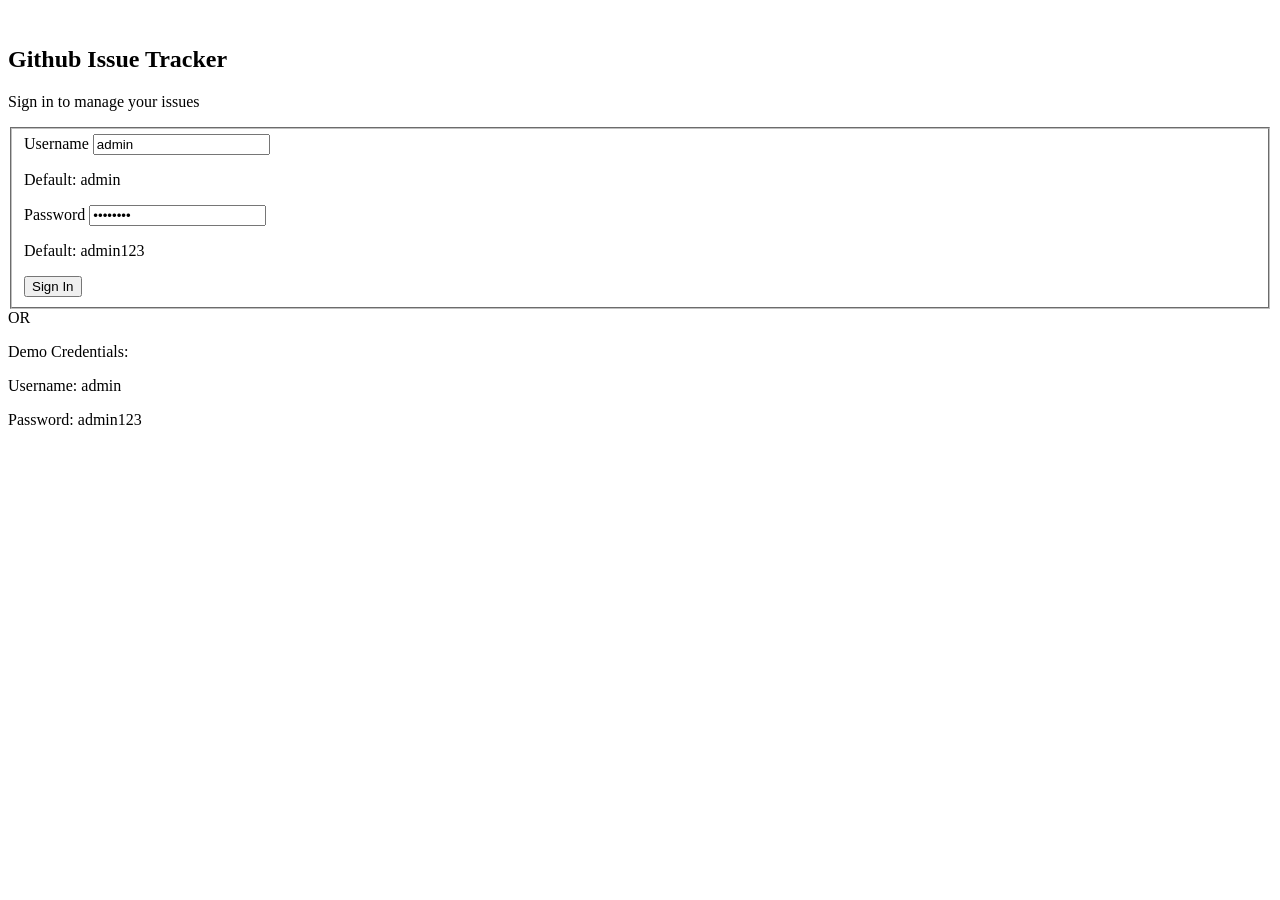
==== index.html @ 2ddcd6b2 "succesfully complete login form js part" ====
<!DOCTYPE html>
<html lang="en">
<head>
    <meta charset="UTF-8">
    <meta name="viewport" content="width=device-width, initial-scale=1.0">
    <title>Github Issue Tracker</title>
    <!-- css -->
    <link rel="stylesheet" href="style.css">
    <!-- daisyUI + tailwindcss -->
     <link href="https://cdn.jsdelivr.net/npm/daisyui@5" rel="stylesheet" type="text/css" />
    <script src="https://cdn.jsdelivr.net/npm/@tailwindcss/browser@4"></script>
    <!-- font -->
    <link href="https://fonts.googleapis.com/css2?family=Roboto:wght@300;400;500;700&display=swap" rel="stylesheet">
</head>
<body class="bg-[#F8FAFC] py-20">
    <section id="login-form " class="bg-base-100 w-full max-w-sm shadow-2xl mx-auto rounded-xl">
        <div class=" w-full text-center ">
            <img class="mx-auto pt-8" src="assets/github-logo.png" alt="">
            <h1 class="text-2xl text-[#64748B] font-semibold mt-6">Github Issue Tracker</h1>
            <p class="text-[#64748B] mt-1">Sign in to manage your issues</p>
        </div>

        <div class="card">
            <div class="card-body">
                <fieldset class="fieldset">
                <label class="label text-[#1F2937] font-medium text-[16px]">Username</label>
                <input id="input-user-name" type="text" value="admin" class="input placeholder:text-[#64748B]" placeholder="Enter Username" required />
                <p class="text-[#4A00FF]">Default: admin</p>
            
                <label class="label text-[#1F2937] font-medium text-[16px]">Password</label>
                <input id="input-user-password" type="password" value="admin123" class="input placeholder:text-[#64748B]" placeholder="Enter Password" required />
                <p class="text-[#4A00FF]">Default: admin123</p>

                <button id="login-btn" class="btn btn-primary mt-4">Sign In</button>
                </fieldset>
            </div>
        </div>

        <div class="divider border-dotted px-6 ">OR</div>

        <div class="text-center pb-7">
            <p class="text-[#64748B]">Demo Credentials:</p>
            <div class="bg-gray-100 p-4 w-[85%] mx-auto mt-2">
                <p><span class="font-semibold text-[#1F2937]">Username:</span> admin</p>
                <p><span class="font-semibold text-[#1F2937]">Password:</span> admin123</p>
            </div>
        </div>
    </section>
    <script src="script/login.js"></script>
</body>
</html>
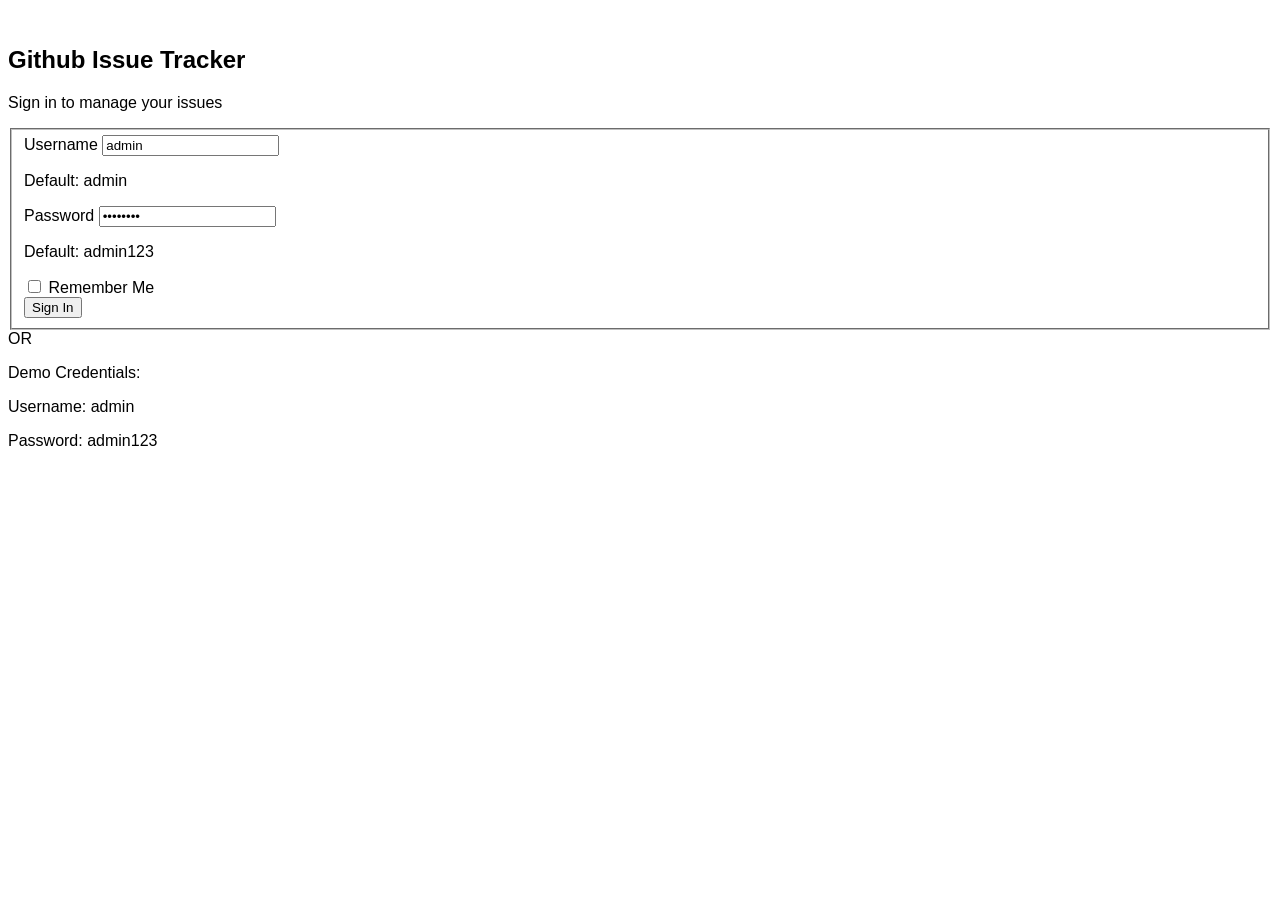
==== commit 99473927: "succesfully complete issue modal part" ====
--- a/index.html
+++ b/index.html
@@ -23,15 +23,21 @@
         <div class="card">
             <div class="card-body">
                 <fieldset class="fieldset">
-                <label class="label text-[#1F2937] font-medium text-[16px]">Username</label>
-                <input id="input-user-name" type="text" value="admin" class="input placeholder:text-[#64748B]" placeholder="Enter Username" required />
-                <p class="text-[#4A00FF]">Default: admin</p>
-            
-                <label class="label text-[#1F2937] font-medium text-[16px]">Password</label>
-                <input id="input-user-password" type="password" value="admin123" class="input placeholder:text-[#64748B]" placeholder="Enter Password" required />
-                <p class="text-[#4A00FF]">Default: admin123</p>
+                    <label class="label text-[#1F2937] font-medium text-[16px]">Username</label>
+                    <input id="input-user-name" type="text" value="admin" class="input placeholder:text-[#64748B]" placeholder="Enter Username" required />
+                    <p class="text-[#4A00FF]">Default: admin</p>
+                
+                    <label class="label text-[#1F2937] font-medium text-[16px]">Password</label>
+                    <input id="input-user-password" type="password" value="admin123" class="input placeholder:text-[#64748B]" placeholder="Enter Password" required />
+                    <p class="text-[#4A00FF]">Default: admin123</p>
 
-                <button id="login-btn" class="btn btn-primary mt-4">Sign In</button>
+                    <div class="flex gap-3 items-center m-4"> 
+                        <input type="checkbox" id="remember-me" class="checkbox">
+                       <label for="remember-me">Remember Me</label>
+                     </div> 
+
+                    <button id="login-btn" class="btn btn-primary mt-4">Sign In</button>
+
                 </fieldset>
             </div>
         </div>
--- a/style.css
+++ b/style.css
@@ -0,0 +1,12 @@
+@import "tailwindcss";
+*{
+    font-family: "Geist", sans-serif;
+}
+.border-top-green{
+    border-top: 6px solid #00A96E;
+    border-radius: 10px;
+}
+.border-top-blue{
+    border-top: 6px solid #4A00FF;
+    border-radius: 10px;
+}
